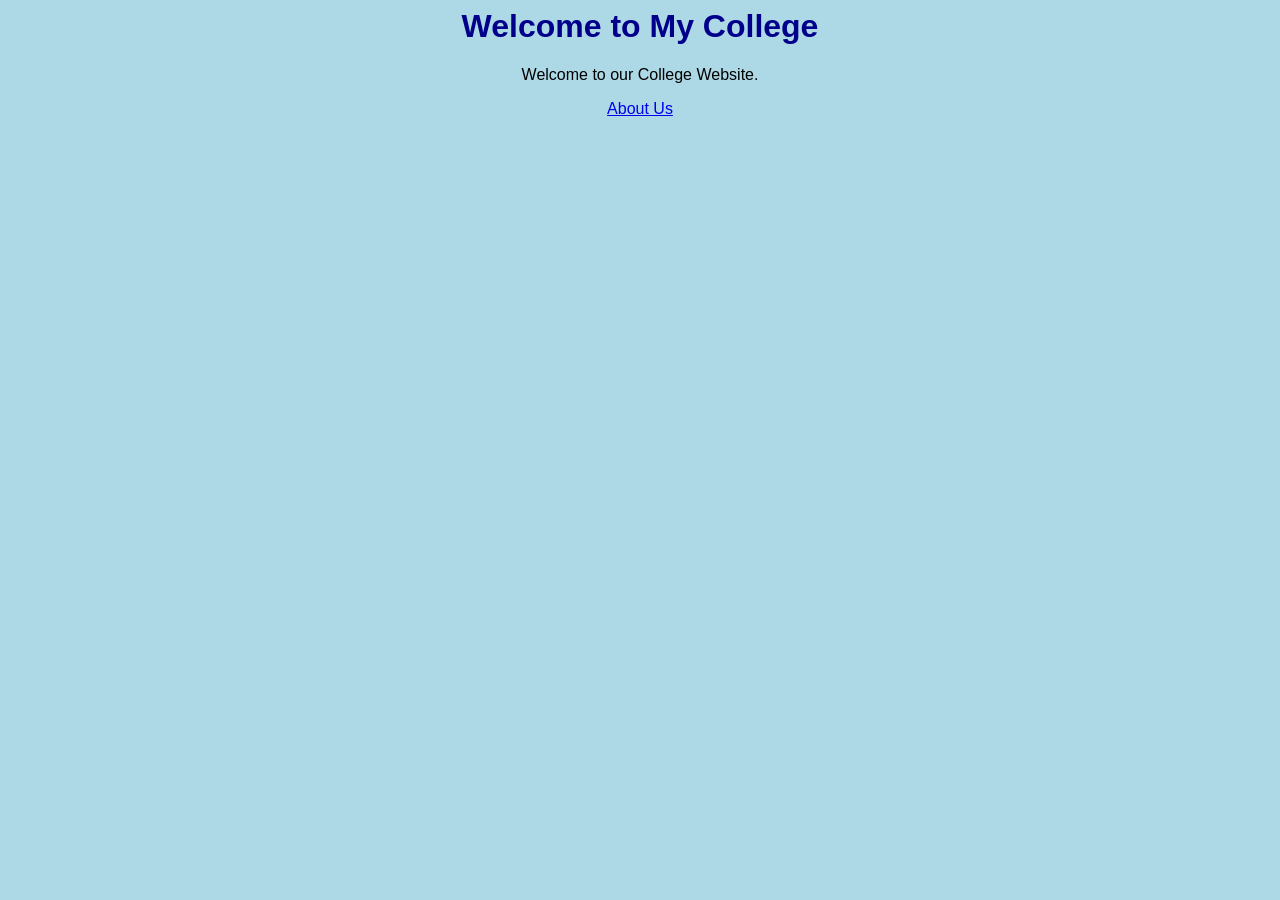
==== index.html @ 2669cf4f "Initial CollegeWebsite Projrct" ====
<html>
<head>
<title>My College Website</title>
<link rel="stylesheet" href="style.css">
</head>
<body>
<h1>Welcome to My College</h1>
<p>Welcome to our College Website.</p>
<a href="about.html">About Us</a>
</body>
</html>
---- style.css ----
body {
background-color: lightblue;
text-align: center;
font-family: Arial;
}
h1 {
color: darkblue;
}
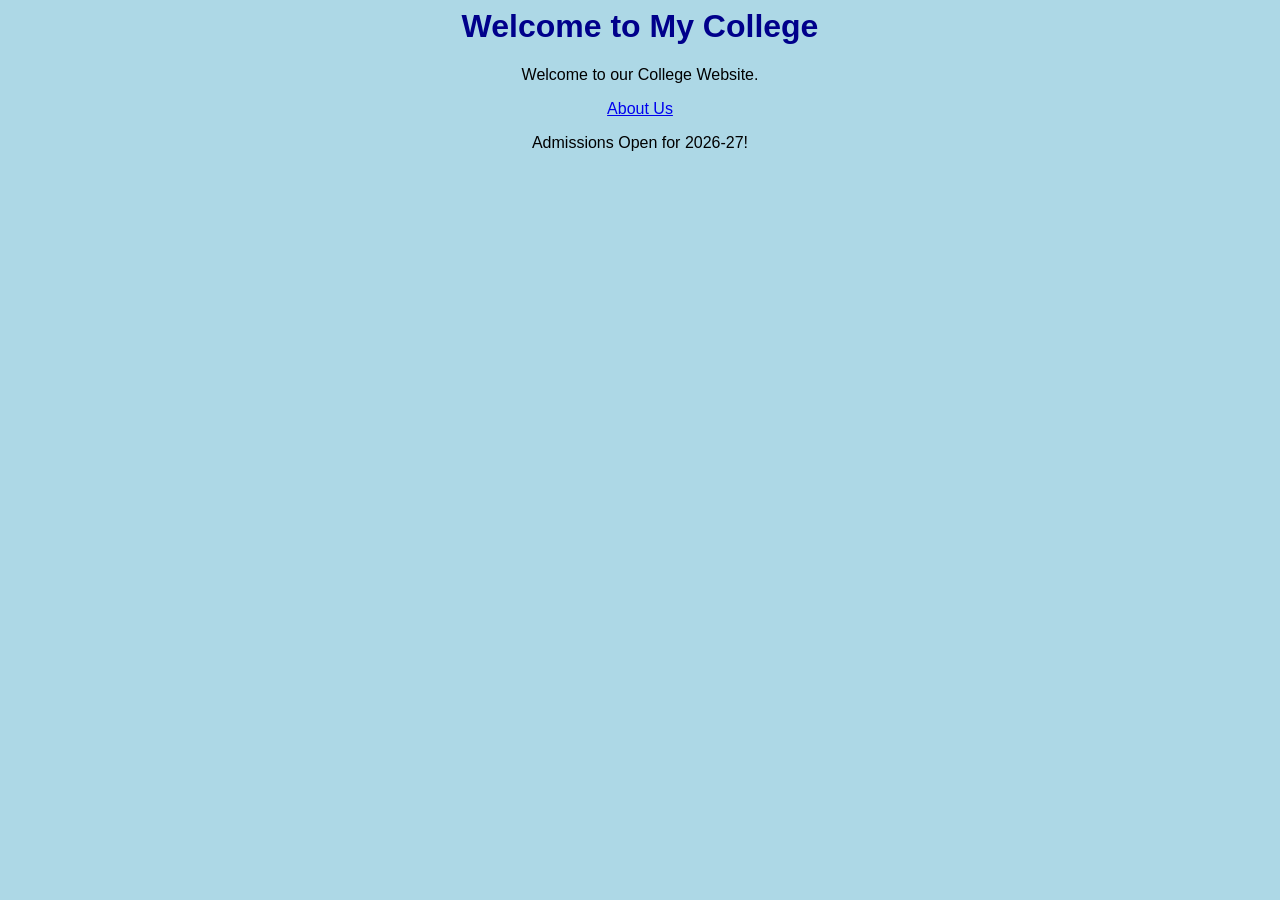
==== commit c935ac16: "Updated CollegeWebsite homepage" ====
--- a/index.html
+++ b/index.html
@@ -9,3 +9,4 @@
 <a href="about.html">About Us</a>
 </body>
 </html>
+<p>Admissions Open for 2026-27!</p>
